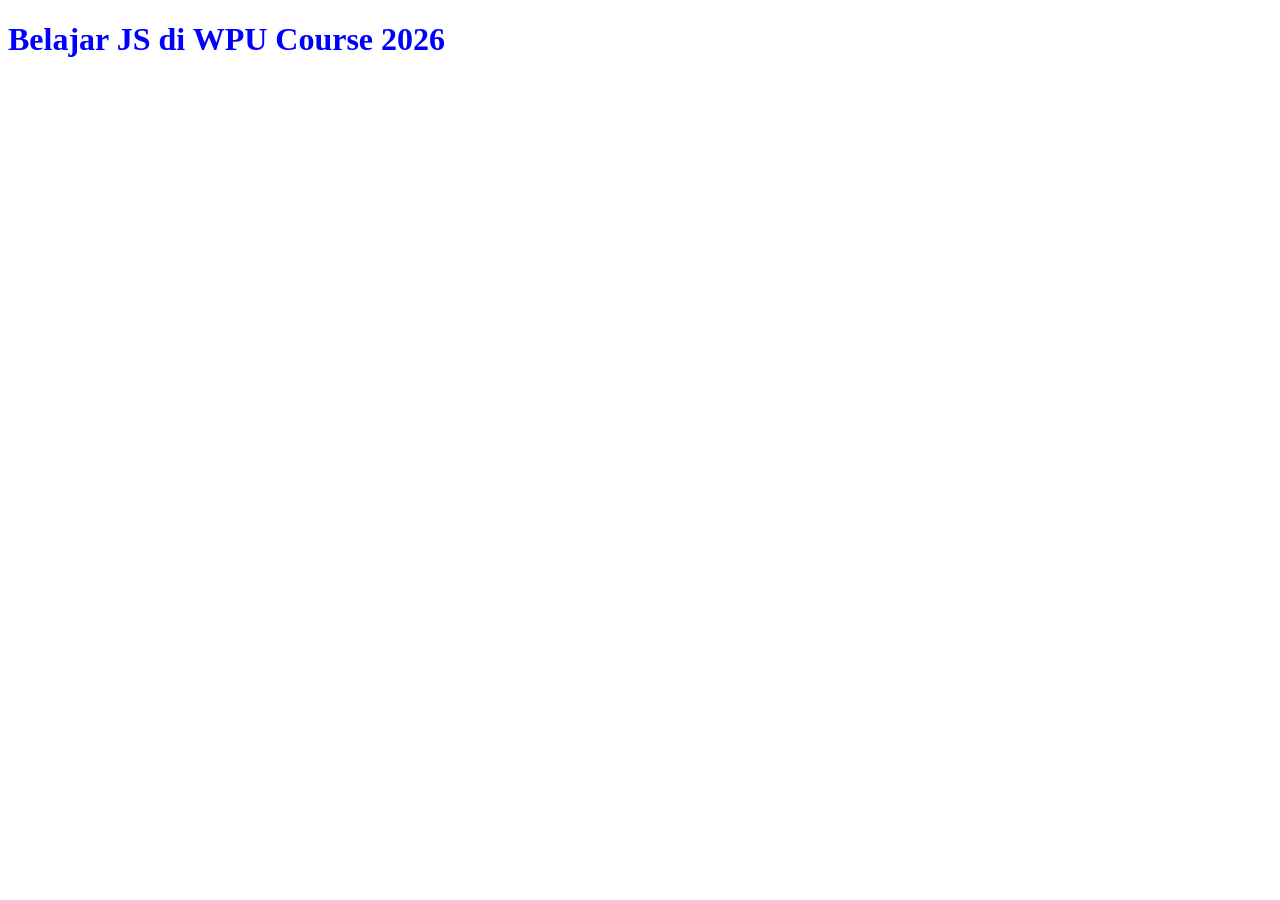
==== index.html @ 62c05a61 "html css js" ====
<!DOCTYPE html>
<html lang="en">
<head>
    <meta charset="UTF-8">
    <meta name="viewport" content="width=device-width, initial-scale=1.0">
    <title>Learning JS Hehehe</title>
    <link rel="stylesheet" href="styles.css">
</head>
<body>
    <div class="">
        <h1>Belajar JS di WPU Course 2026</h1>
    </div>



    <script type="text/javascript" src="app.js"></script>
</body>
</html>
---- styles.css ----
h1 {
    color: blue
}
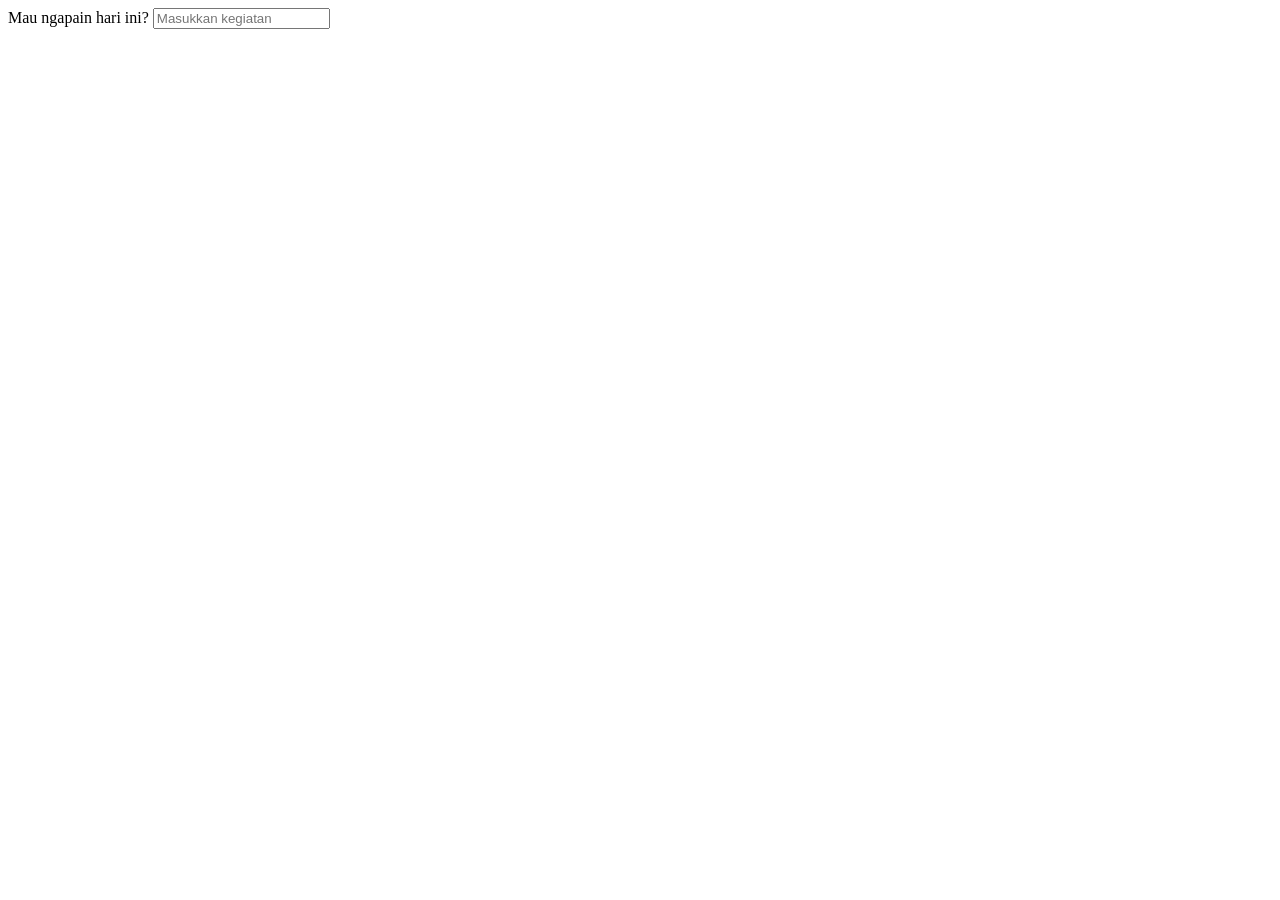
==== commit 25bf53b0: "adding some html" ====
--- a/index.html
+++ b/index.html
@@ -1,18 +1,21 @@
-<!DOCTYPE html>
+<!doctype html>
 <html lang="en">
-<head>
-    <meta charset="UTF-8">
-    <meta name="viewport" content="width=device-width, initial-scale=1.0">
-    <title>Learning JS Hehehe</title>
-    <link rel="stylesheet" href="styles.css">
-</head>
-<body>
-    <div class="">
-        <h1>Belajar JS di WPU Course 2026</h1>
+  <head>
+    <meta charset="UTF-8" />
+    <meta name="viewport" content="width=device-width, initial-scale=1.0" />
+    <title>Kegiatan Sehari-hari</title>
+    <link rel="stylesheet" href="styles.css" />
+  </head>
+  <body>
+    <div class="container">
+      <form class="form" id="taskForm">
+        <div class="form-group">
+          <label for="taskTitle" class="form-label"> Mau ngapain hari ini? </label>
+          <input class="form-input form-input--full" type="text" id="taskTitle" name="taskTitle" placeholder="Masukkan kegiatan" />
+        </div>
+      </form>
     </div>
 
-
-
     <script type="text/javascript" src="app.js"></script>
-</body>
-</html>+  </body>
+</html>
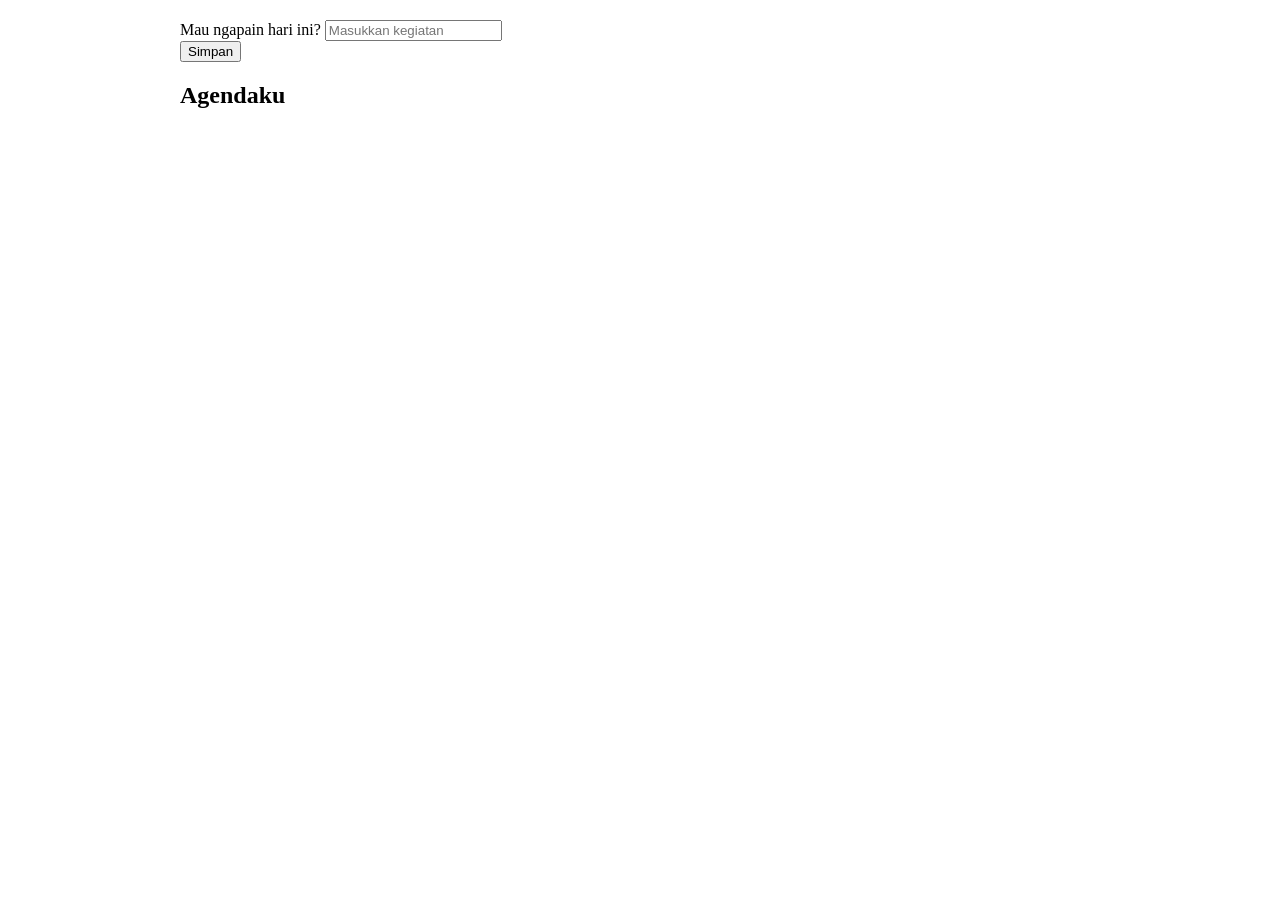
==== commit 88862aff: "adding some css features" ====
--- a/index.html
+++ b/index.html
@@ -10,10 +10,19 @@
     <div class="container">
       <form class="form" id="taskForm">
         <div class="form-group">
-          <label for="taskTitle" class="form-label"> Mau ngapain hari ini? </label>
+          <label for="taskTitle" class="form-label"> 
+            Mau ngapain hari ini? 
+          </label>
           <input class="form-input form-input--full" type="text" id="taskTitle" name="taskTitle" placeholder="Masukkan kegiatan" />
         </div>
+        <div class="form-group form-group--button-right">
+          <button class="button" type="submit">Simpan</button>
+        </div>
       </form>
+      <div class="tasks">
+        <h2 class="tasks-title">Agendaku</h2>
+        <ul class="tasks-list" id="tasksList"></ul>
+      </div>
     </div>
 
     <script type="text/javascript" src="app.js"></script>
--- a/styles.css
+++ b/styles.css
@@ -1,3 +1,16 @@
-h1 {
-    color: blue
-}+html,
+body {
+  margin: 0;
+  padding: 0;
+}
+
+* {
+  box-sizing: border-box;
+}
+
+.container {
+  max-width: 960px;
+  margin: 0 auto;
+  min-height: 100vh;
+  padding: 20px;
+}
